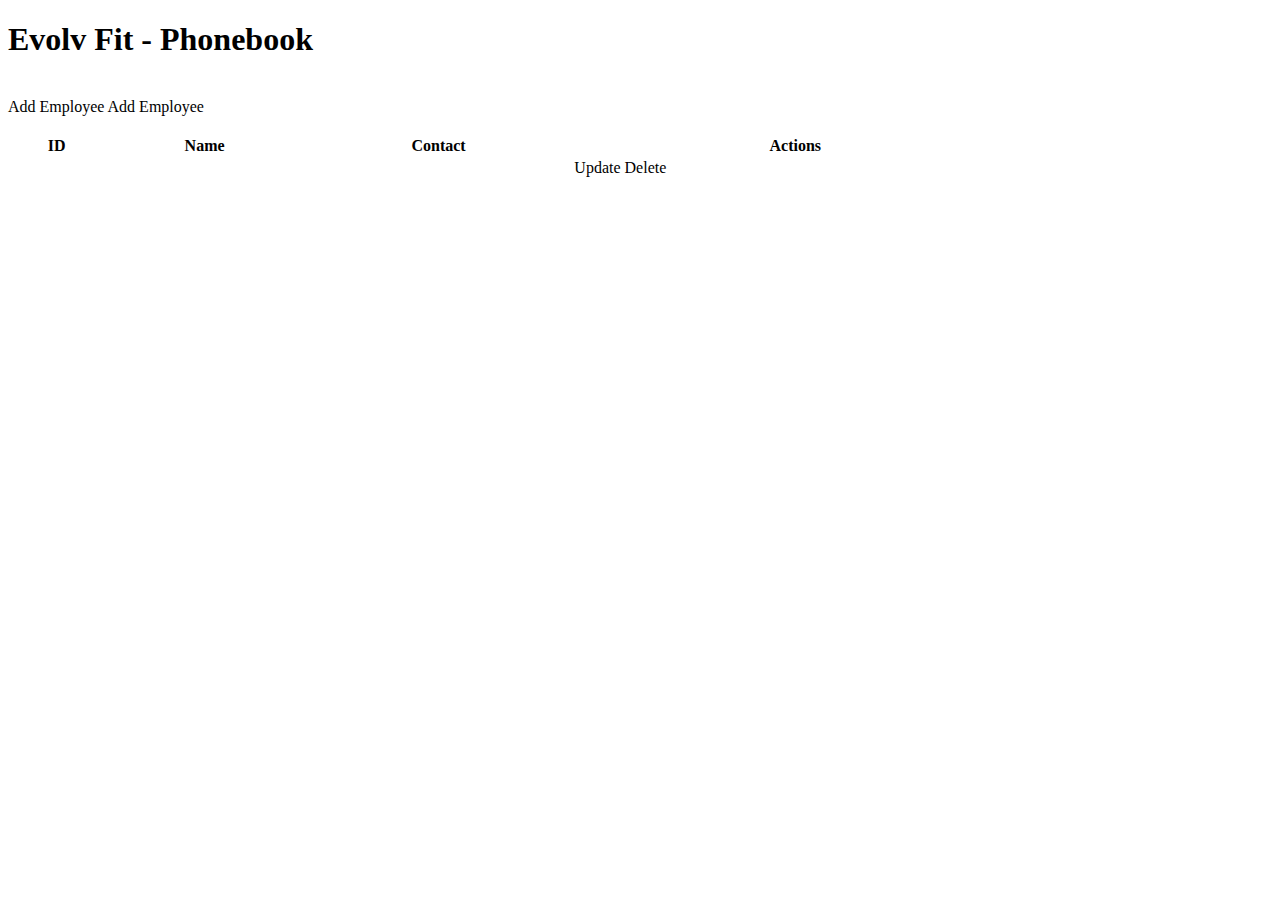
==== src/main/resources/templates/index.html @ fad01e80 "Initial commit : EvolvFit Spring boot CRUD" ====
<!DOCTYPE html>
<html lang="en" xmlns:th="http://www.thymeleaf.org">
<head>
<meta charset="ISO-8859-1">
<title>Phone Book</title>
<link rel="stylesheet" href="https://cdn.jsdelivr.net/npm/bootstrap@5.0.2/dist/css/bootstrap.min.css" integrity="sha384-EVSTQN3/azprG1Anm3QDgpJLIm9Nao0Yz1ztcQTwFspd3yD65VohhpuuCOmLASjC" crossorigin="anonymous">
</head>
<body>
	<div class="container pt-3">
		<h1>Evolv Fit - Phonebook</h1><br>
		
		<a th:href="@{/newEmployeeForm}" class="btn btn-primary">Add Employee</a>
		<a th:href="@{/getEmployeeForm}" class="btn btn-primary">Add Employee</a>
		
		<br><br>
		<table class="table table-striped table-bordered" style="width:80%">
			<thead>
				<tr>
					<th>ID</th>
					<th>Name</th>
					<th>Contact</th>
					<th>Actions</th>
				</tr>
			</thead>
			<tbody>
				<tr th:each="employee : ${employeeList}">
					<td th:text="${employee.id}"></td>
					<td th:text="${employee.name}"></td>
					<td th:text="${employee.contact}"></td>
					<td><a th:href="@{/updateEmployeeForm/{id}(id=${employee.id})}" class="btn btn-primary">Update</a>
						<a th:href="@{/deleteEmployeeForm/{id}(id=${employee.id})}" class="btn btn-primary">Delete</a>
					</td>
				</tr>
			</tbody>
		</table>
	</div>
	
	
</body>
</html>
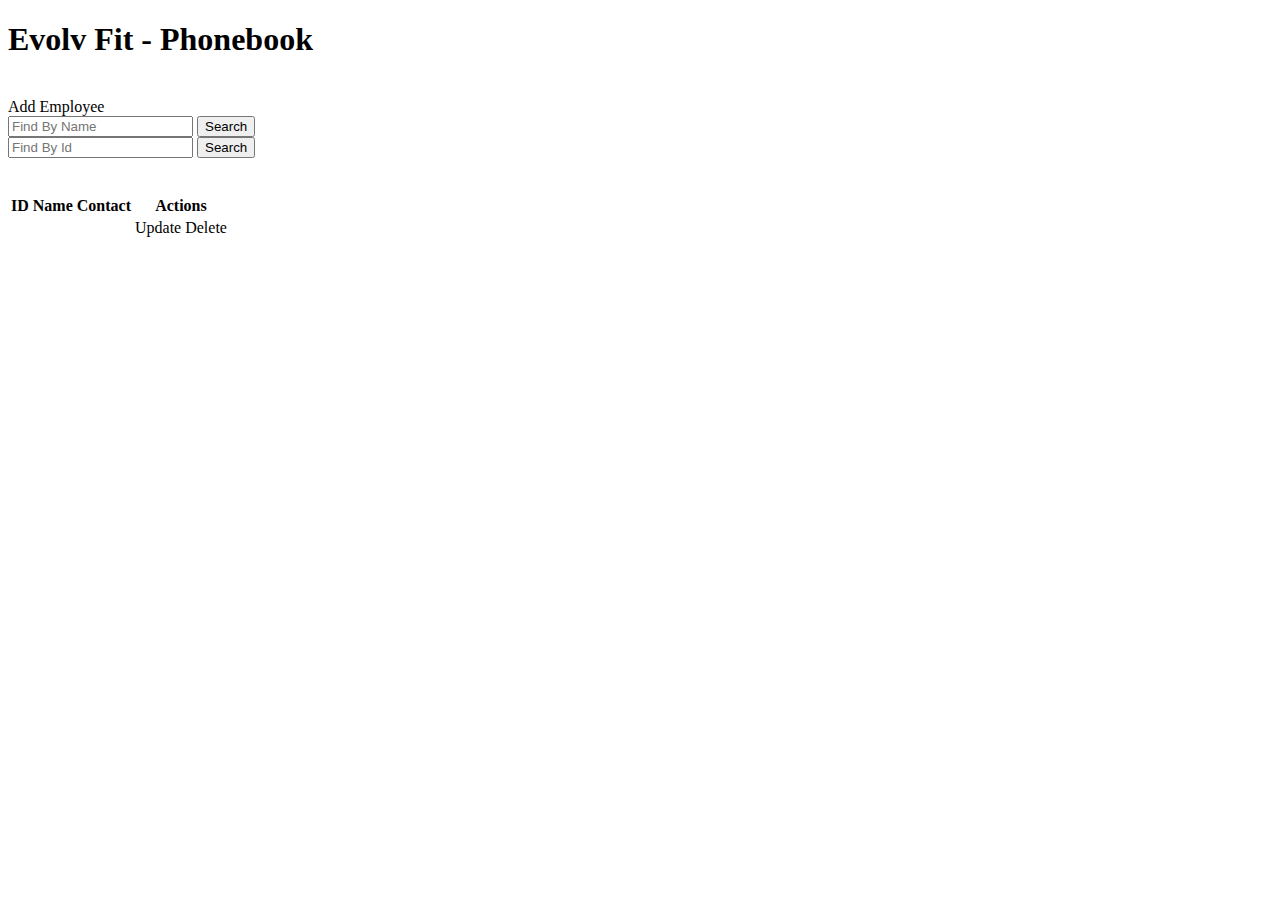
==== commit 249d7bfe: "Commit v0.2" ====
--- a/src/main/resources/templates/index.html
+++ b/src/main/resources/templates/index.html
@@ -3,17 +3,29 @@
 <head>
 <meta charset="ISO-8859-1">
 <title>Phone Book</title>
+<link th:href="@{/css/style.css}" rel="stylesheet" />
 <link rel="stylesheet" href="https://cdn.jsdelivr.net/npm/bootstrap@5.0.2/dist/css/bootstrap.min.css" integrity="sha384-EVSTQN3/azprG1Anm3QDgpJLIm9Nao0Yz1ztcQTwFspd3yD65VohhpuuCOmLASjC" crossorigin="anonymous">
 </head>
 <body>
 	<div class="container pt-3">
 		<h1>Evolv Fit - Phonebook</h1><br>
 		
-		<a th:href="@{/newEmployeeForm}" class="btn btn-primary">Add Employee</a>
-		<a th:href="@{/getEmployeeForm}" class="btn btn-primary">Add Employee</a>
+		<div class="nav">
+			<a th:href="@{/newEmployeeForm}" class="btn btn-primary addEmpBtn">Add Employee</a>
+		
+		<form th:action="@{/}" method="get">
+					<input id="txtSearch" type="text" name="keyword" placeholder="Find By Name">
+					<button type="submit">Search</button>
+		</form>
+		
+		<form th:action="@{/}" method="get">
+					<input id="idSearch" type="text" name="id" placeholder="Find By Id">
+					<button type="submit">Search</button>
+		</form>
+		</div>
 		
 		<br><br>
-		<table class="table table-striped table-bordered" style="width:80%">
+		<table class="table table-striped table-bordered">
 			<thead>
 				<tr>
 					<th>ID</th>
@@ -23,7 +35,7 @@
 				</tr>
 			</thead>
 			<tbody>
-				<tr th:each="employee : ${employeeList}">
+				<tr th:each="employee : ${employees}">
 					<td th:text="${employee.id}"></td>
 					<td th:text="${employee.name}"></td>
 					<td th:text="${employee.contact}"></td>
